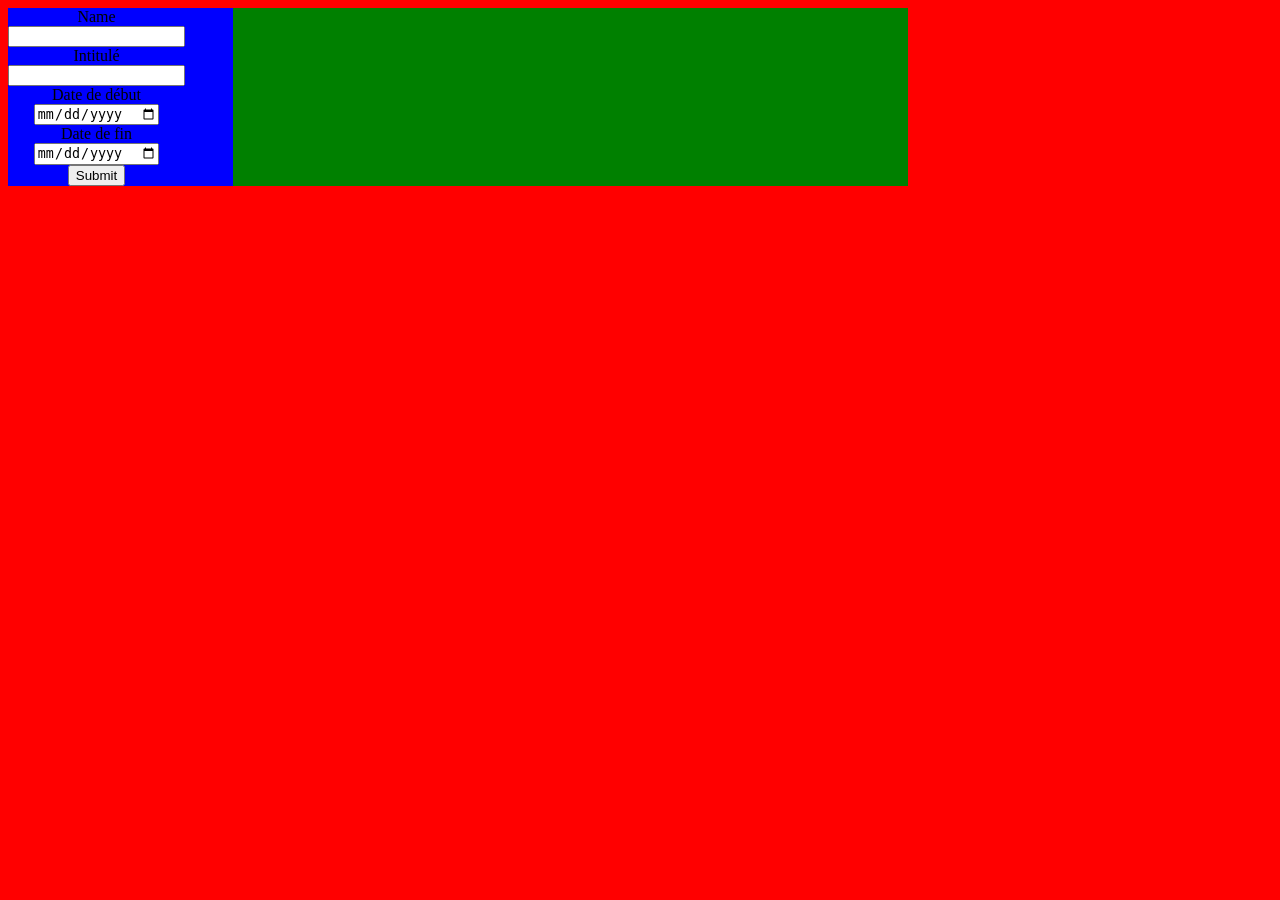
==== promos.html @ 78d65f87 "première sauvegarde" ====
<!DOCTYPE html>
<html lang="en">

<head>
    <meta charset="UTF-8">
    <meta name="viewport" content="width=device-width, initial-scale=1.0">
    <link rel="stylesheet" href="./assets/css/promos.css">
    <title>Promos</title>
</head>

<body>

    <main>
        <div class="display-cards">
            <div class="cards">
                <form action="" method="POST">
                    <label for="promo-name">Name</label>
                    <input type="text" name="promoName" id="promo-name">
                
                    <label for="promo-description">Intitulé</label>
                    <input type="text" name="promoDescription" id="promo-description">
                
                    <label for="promo-start">Date de début</label>
                    <input type="date" name="promoStart" id="promo-start">
                
                    <label for="promo-end">Date de fin</label>
                    <input type="date" name="promoEnd" id="promo-end">
                
                    <input type="submit" value="Submit">
                </form>
                
            </div>
        </div>
    </main>

    <script src="./assets/js/promos.js"></script>
</body>

</html>
---- assets/css/promos.css ----
body {
    background: red;
}

main {
    width: 100vh;
}

.display-cards {
    background: green;
}

.cards {
    display: flex;
    background: blue;
    width: 25%;
}

form {
    display: flex;
    flex-direction: column;
    justify-content: center;
    align-items: center;
}
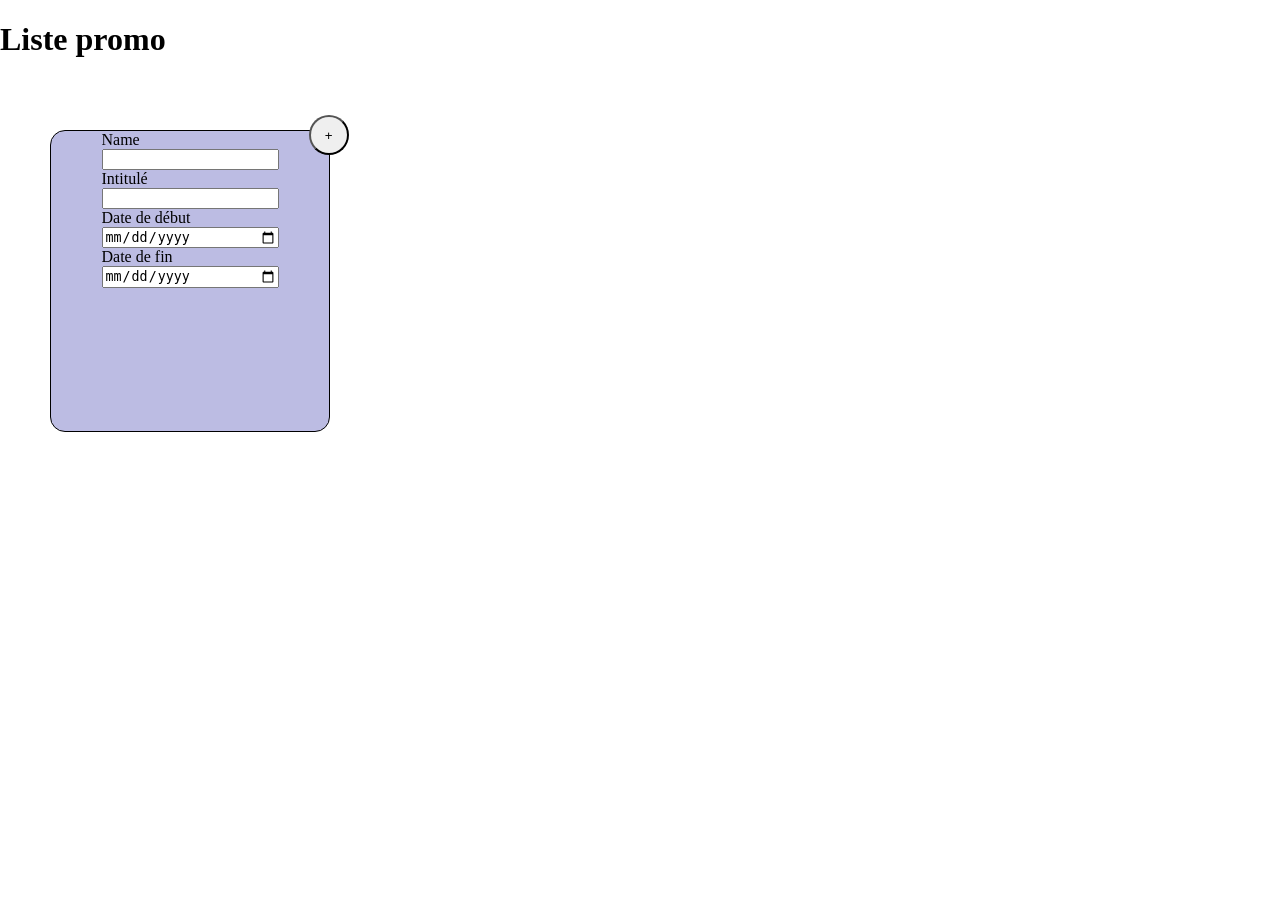
==== commit 27df7911: "fonction promo" ====
--- a/promos.html
+++ b/promos.html
@@ -11,29 +11,33 @@
 <body>
 
     <main>
+        <h1>Liste promo</h1>
         <div class="display-cards">
-            <div class="cards">
+
+            <div class="cards" id="form-container">
                 <form action="" method="POST">
                     <label for="promo-name">Name</label>
                     <input type="text" name="promoName" id="promo-name">
-                
+
                     <label for="promo-description">Intitulé</label>
                     <input type="text" name="promoDescription" id="promo-description">
-                
+
                     <label for="promo-start">Date de début</label>
                     <input type="date" name="promoStart" id="promo-start">
-                
+
                     <label for="promo-end">Date de fin</label>
                     <input type="date" name="promoEnd" id="promo-end">
-                
-                    <input type="submit" value="Submit">
+
+                    <input type="submit" value="+" id="submitForm">
                 </form>
-                
             </div>
+
         </div>
     </main>
 
     <script src="./assets/js/promos.js"></script>
 </body>
 
-</html>+</html>
+
+
--- a/assets/css/promos.css
+++ b/assets/css/promos.css
@@ -1,24 +1,88 @@
 body {
-    background: red;
-}
-
-main {
-    width: 100vh;
+    margin: 0;
 }
 
 .display-cards {
-    background: green;
+    display: flex;
+    flex-wrap: wrap;
+    gap: 20px;
+    padding: 50px;
 }
 
 .cards {
     display: flex;
-    background: blue;
-    width: 25%;
+    flex-direction: column;
+    justify-content: space-between;
+    align-items: center;
+    border: 1px solid black;
+    border-radius: 15px;
+    width: calc(25% - 17px);
+    height: 300px;
+    position: relative;
+    background: rgb(188, 188, 227);
+    transition: 0.5s ease-in;
+}
+
+#form-container:hover {}
+
+#submitForm {
+    position: absolute;
+    top: -10%;
+    left: 117%;
+    border-radius: 50px;
+    height: 40px;
+    width: 40px;
+    cursor: pointer;
+
 }
 
 form {
     display: flex;
     flex-direction: column;
-    justify-content: center;
-    align-items: center;
+    position: relative;
+}
+
+#deletePromo {
+    position: absolute;
+    left: 90%;
+    top: -5%;
+    border-radius: 50px;
+    height: 40px;
+    width: 40px;
+    visibility: hidden;
+
+}
+
+.cards:hover #deletePromo {
+    visibility: visible;
+}
+
+.cards:hover {
+
+    cursor: pointer;
+    background: rgba(123, 120, 120, 0.633);
+
+    h2,
+    p {
+        transition: 0.2s ease-in;
+        color: rgba(0, 0, 0, 0.117);
+
+    }
+
+}
+
+.cards a {
+    display: none;
+    position: absolute;
+    top: 30%;
+    font-size: 2em;
+    text-transform: uppercase;
+    color: white;
+    transition: 0.5s ease-in;
+
+}
+
+.cards:hover a {
+    display: block;
+
 }
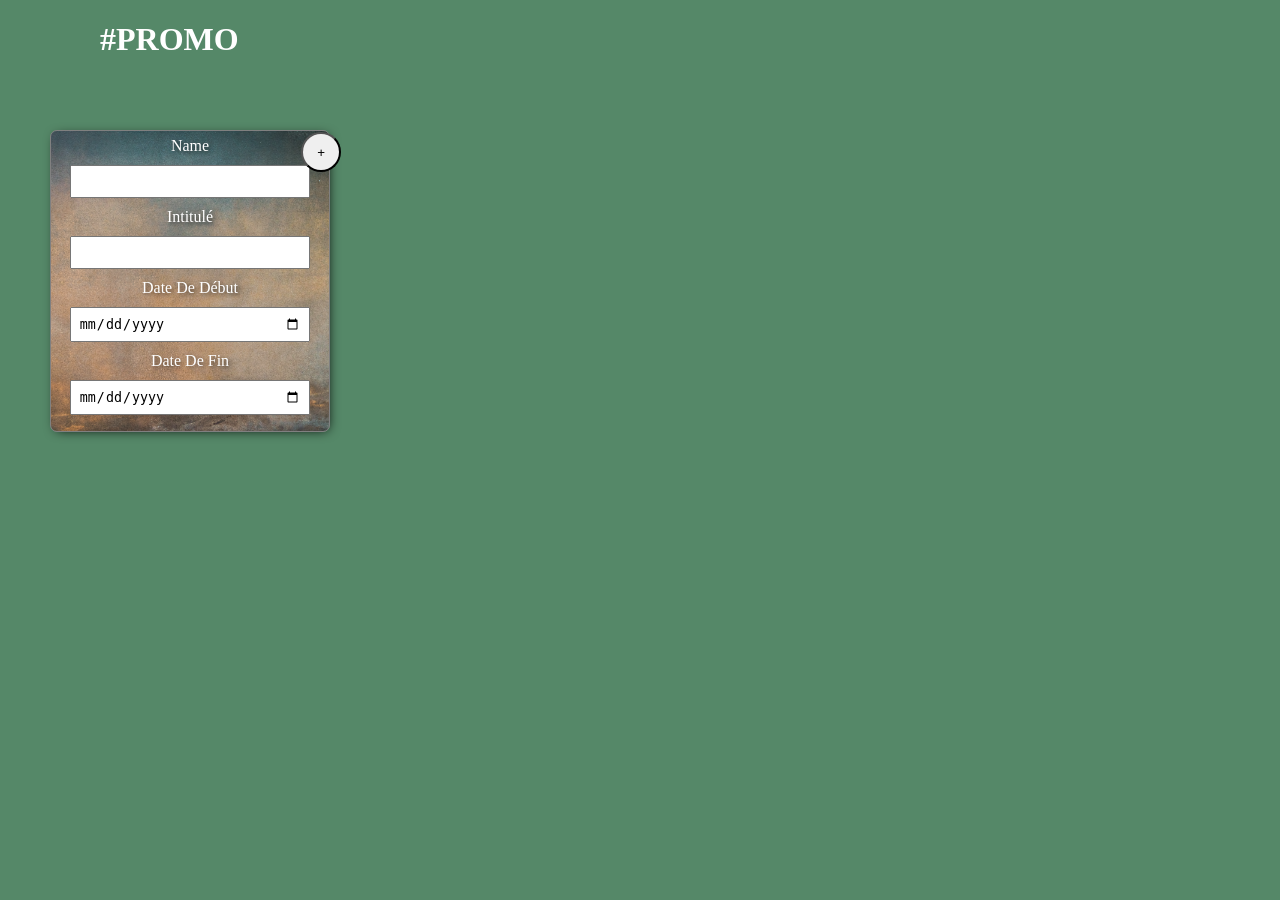
==== commit 73f5562a: "maj 12/03" ====
--- a/promos.html
+++ b/promos.html
@@ -11,9 +11,8 @@
 <body>
 
     <main>
-        <h1>Liste promo</h1>
+        <h1>#PROMO</h1>
         <div class="display-cards">
-
             <div class="cards" id="form-container">
                 <form action="" method="POST">
                     <label for="promo-name">Name</label>
@@ -38,6 +37,4 @@
     <script src="./assets/js/promos.js"></script>
 </body>
 
-</html>
-
-
+</html>
--- a/assets/css/promos.css
+++ b/assets/css/promos.css
@@ -1,5 +1,11 @@
 body {
     margin: 0;
+    background-color: #558868;
+}
+
+main h1 {
+    margin-left: 100px;
+    color: white;
 }
 
 .display-cards {
@@ -9,37 +15,40 @@
     padding: 50px;
 }
 
-.cards {
-    display: flex;
-    flex-direction: column;
-    justify-content: space-between;
-    align-items: center;
-    border: 1px solid black;
-    border-radius: 15px;
-    width: calc(25% - 17px);
-    height: 300px;
+#form-container {
     position: relative;
-    background: rgb(188, 188, 227);
-    transition: 0.5s ease-in;
 }
 
 #form-container:hover {}
 
 #submitForm {
     position: absolute;
-    top: -10%;
-    left: 117%;
+    top: -5%;
+    left: 90%;
     border-radius: 50px;
     height: 40px;
     width: 40px;
     cursor: pointer;
+}
 
+#form-container {
+    display: flex;
+    justify-content: center;
 }
 
 form {
     display: flex;
     flex-direction: column;
+    justify-content: center;
+    align-items: center;
     position: relative;
+    width: 100%;
+}
+
+input {
+    padding: 7px;
+    width: 80%;
+    margin: 10px 0;
 }
 
 #deletePromo {
@@ -47,42 +56,92 @@
     left: 90%;
     top: -5%;
     border-radius: 50px;
+    border-style: none;
     height: 40px;
     width: 40px;
     visibility: hidden;
+    background: rgb(202, 76, 76);
+}
+#updatePromo {
+    position: absolute;
+    left: 80%;
+    top: 10%;
+    border-radius: 50px;
+    border-style: none;
+    height: 40px;
+    width: 40px;
+    visibility: hidden;
+    background: rgb(231, 207, 50);
+}
 
+
+
+.cards {
+    color: white;
+    text-transform: capitalize;
+    text-shadow: 2px 2px 4px rgba(0, 0, 0, 0.6);
+    display: flex;
+    flex-direction: column;
+    justify-content: space-between;
+    align-items: center;
+    border: 1px solid gray;
+    border-radius: 7px;
+    width: calc(25% - 17px);
+    height: 300px;
+    position: relative;
+    background: url("../images/bg-card-1.jpg") center/cover;
+    transition: 0.5s ease-in;
+    box-shadow: 2px 2px 12px -4px black
+}
+
+.cards h2 {
+    padding: 20px 0;
+    margin: 0;
+    text-align: center;
+    font-size: 2em;
+    border-bottom: 5px solid;
+    background: rgb(100, 208, 235);
+    width: 100%;
 }
 
 .cards:hover #deletePromo {
     visibility: visible;
 }
 
+.cards:hover #updatePromo {
+    visibility: visible;
+}
+
 .cards:hover {
-
+background: rgba(255, 255, 255, 0.107);
     cursor: pointer;
-    background: rgba(123, 120, 120, 0.633);
 
     h2,
+    h3,
     p {
         transition: 0.2s ease-in;
-        color: rgba(0, 0, 0, 0.117);
-
+        color: rgba(0, 0, 0, 0.273);
     }
-
 }
 
 .cards a {
-    display: none;
     position: absolute;
-    top: 30%;
+    top: 45%;
     font-size: 2em;
     text-transform: uppercase;
     color: white;
-    transition: 0.5s ease-in;
+    text-decoration: none;
+    opacity: 0;
+    transition: opacity 0.2s ease-in;
+    text-shadow: 2px 2px 4px rgba(0, 0, 0, 0.6);
+}
 
+.cards a:hover {
+    color: black;
+    transition: 0.4s ease;
 }
 
 .cards:hover a {
-    display: block;
+    opacity: 1;
 
 }
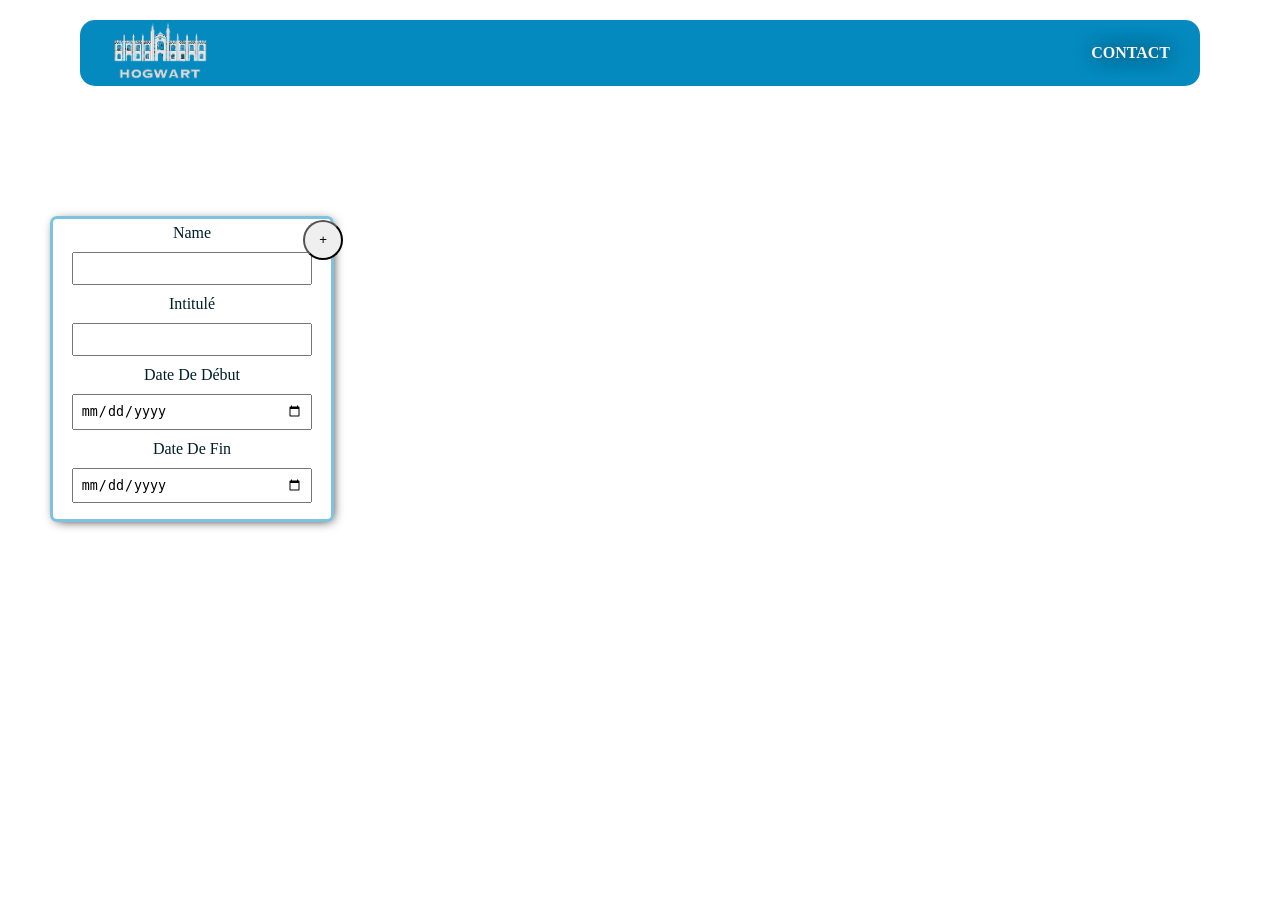
==== commit 327062a4: "maj 13/03 contact fini" ====
--- a/promos.html
+++ b/promos.html
@@ -9,6 +9,18 @@
 </head>
 
 <body>
+    <header>
+        <nav>
+            <div class="container-header">
+                <div class="img-logo">
+                    <a href="./index.html"><img src="./assets/images/logo2.png" alt="logo" /></a>
+                </div>
+                <div>
+                    <a href="./contact.html">CONTACT</a>
+                </div>
+            </div>
+        </nav>
+    </header>
 
     <main>
         <h1>#PROMO</h1>
--- a/assets/css/promos.css
+++ b/assets/css/promos.css
@@ -1,6 +1,32 @@
 body {
     margin: 0;
-    background-color: #558868;
+}
+
+header {
+    margin: 20px 80px;
+    padding: 0 30px;
+    background: #048abf;
+    border-radius: 15px;
+
+    a {
+        color: rgb(250, 245, 244);
+        font-weight: bold;
+        text-decoration: none;
+        text-shadow: 2px 0px 20px rgba(0, 0, 0, 0.98);
+    }
+}
+
+.container-header {
+    display: flex;
+    justify-content: space-between;
+    align-items: center;
+
+}
+
+.img-logo {
+    img {
+        width: 100px;
+    }
 }
 
 main h1 {
@@ -62,6 +88,7 @@
     visibility: hidden;
     background: rgb(202, 76, 76);
 }
+
 #updatePromo {
     position: absolute;
     left: 80%;
@@ -77,19 +104,18 @@
 
 
 .cards {
-    color: white;
+    color: #001f2b;
     text-transform: capitalize;
-    text-shadow: 2px 2px 4px rgba(0, 0, 0, 0.6);
+    /* text-shadow: 2px 2px 4px rgba(0, 0, 0, 0.6); */
     display: flex;
     flex-direction: column;
     justify-content: space-between;
     align-items: center;
-    border: 1px solid gray;
+    border: 3px solid #048abf84;
     border-radius: 7px;
     width: calc(25% - 17px);
     height: 300px;
     position: relative;
-    background: url("../images/bg-card-1.jpg") center/cover;
     transition: 0.5s ease-in;
     box-shadow: 2px 2px 12px -4px black
 }
@@ -99,8 +125,6 @@
     margin: 0;
     text-align: center;
     font-size: 2em;
-    border-bottom: 5px solid;
-    background: rgb(100, 208, 235);
     width: 100%;
 }
 
@@ -113,7 +137,7 @@
 }
 
 .cards:hover {
-background: rgba(255, 255, 255, 0.107);
+    background: rgba(255, 255, 255, 0.107);
     cursor: pointer;
 
     h2,
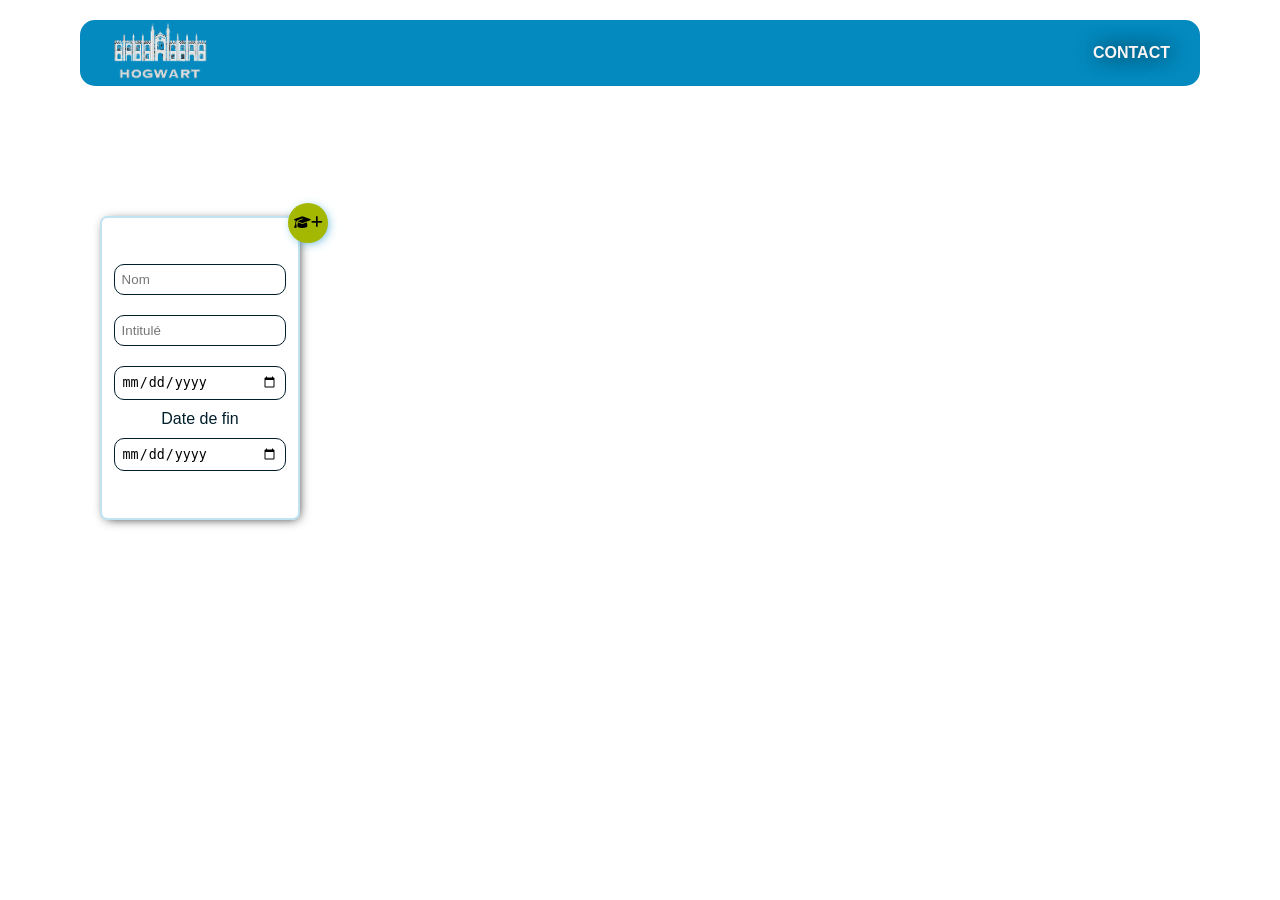
==== commit c6109efc: "maj 14/03 matin" ====
--- a/promos.html
+++ b/promos.html
@@ -5,6 +5,9 @@
     <meta charset="UTF-8">
     <meta name="viewport" content="width=device-width, initial-scale=1.0">
     <link rel="stylesheet" href="./assets/css/promos.css">
+    <link rel="stylesheet" href="https://cdnjs.cloudflare.com/ajax/libs/font-awesome/6.7.2/css/all.min.css"
+        integrity="sha512-Evv84Mr4kqVGRNSgIGL/F/aIDqQb7xQ2vcrdIwxfjThSH8CSR7PBEakCr51Ck+w+/U6swU2Im1vVX0SVk9ABhg=="
+        crossorigin="anonymous" referrerpolicy="no-referrer" />
     <title>Promos</title>
 </head>
 
@@ -26,23 +29,43 @@
         <h1>#PROMO</h1>
         <div class="display-cards">
             <div class="cards" id="form-container">
-                <form action="" method="POST">
-                    <label for="promo-name">Name</label>
-                    <input type="text" name="promoName" id="promo-name">
+                <form action="" method="POST" id="promoForm">
+                    
+                    <input type="text" name="promoName" id="promo-name" placeholder="Nom">
 
-                    <label for="promo-description">Intitulé</label>
-                    <input type="text" name="promoDescription" id="promo-description">
+                    <input type="text" name="promoDescription" id="promo-description" placeholder="Intitulé">
 
-                    <label for="promo-start">Date de début</label>
-                    <input type="date" name="promoStart" id="promo-start">
+                    <label for="promo-start"></label>
+                    <input type="date" name="promoStart" id="promo-start" placeholder="Date de début">
 
                     <label for="promo-end">Date de fin</label>
                     <input type="date" name="promoEnd" id="promo-end">
 
-                    <input type="submit" value="+" id="submitForm">
+                    <button type="submit" value="" id="submitForm"><i class="fa-solid fa-graduation-cap"></i><i class="fa-solid fa-plus"></i></button>
+
                 </form>
             </div>
 
+            <div id="modifier-container">
+                <div id="modifier-form-container">
+                    <form action="" method="POST">
+                        <label for="promo-name">Name</label>
+                        <input type="text" name="promoName" id="modifier-promo-name">
+
+                        <label for="promo-description">Intitulé</label>
+                        <input type="text" name="promoDescription" id="modifier-promo-description">
+
+                        <label for="promo-start">Date de début</label>
+                        <input type="date" name="promoStart" id="modifier-promo-start">
+
+                        <label for="promo-end">Date de fin</label>
+                        <input type="date" name="promoEnd" id="modifier-promo-end">
+
+                        <input type="submit" value="Soumettre" id="submitModifierForm">
+                        <button id="close">Fermer</button>
+                    </form>
+                </div>
+            </div>
         </div>
     </main>
 
--- a/assets/css/promos.css
+++ b/assets/css/promos.css
@@ -1,5 +1,6 @@
 body {
     margin: 0;
+    font-family: helvetica,arial;
 }
 
 header {
@@ -29,6 +30,10 @@
     }
 }
 
+main {
+    position: relative;
+}
+
 main h1 {
     margin-left: 100px;
     color: white;
@@ -37,29 +42,35 @@
 .display-cards {
     display: flex;
     flex-wrap: wrap;
-    gap: 20px;
+    gap: 90px;
     padding: 50px;
 }
 
 #form-container {
     position: relative;
 }
-
-#form-container:hover {}
-
+.display-cards{
+    margin: 0 50px;
+}
 #submitForm {
     position: absolute;
     top: -5%;
-    left: 90%;
+    left: 95%;
     border-radius: 50px;
     height: 40px;
     width: 40px;
     cursor: pointer;
+    border: 0;
+    background: #a4b701;
+    box-shadow: 2px 2px 12px -4px #048abf;
+    display: flex;
+    align-items: center;
 }
 
 #form-container {
     display: flex;
     justify-content: center;
+    border: 2px solid #048abf3e;
 }
 
 form {
@@ -67,7 +78,6 @@
     flex-direction: column;
     justify-content: center;
     align-items: center;
-    position: relative;
     width: 100%;
 }
 
@@ -75,49 +85,52 @@
     padding: 7px;
     width: 80%;
     margin: 10px 0;
+    border: 0.4px solid #001f2b;
+    border-radius: 10px;
 }
 
 #deletePromo {
     position: absolute;
-    left: 90%;
+    left: 95%;
     top: -5%;
     border-radius: 50px;
     border-style: none;
     height: 40px;
     width: 40px;
     visibility: hidden;
-    background: rgb(202, 76, 76);
+    background: #F2CEA2;
+    cursor: pointer;
+    box-shadow: 2px 2px 12px -4px black
 }
 
 #updatePromo {
     position: absolute;
-    left: 80%;
-    top: 10%;
+    left: 95%;
+    top: 12%;
     border-radius: 50px;
     border-style: none;
     height: 40px;
     width: 40px;
     visibility: hidden;
-    background: rgb(231, 207, 50);
-}
-
+    background: #0477BF;
+    cursor: pointer;
+    box-shadow: 2px 2px 12px -4px black
+}
 
 
 .cards {
     color: #001f2b;
-    text-transform: capitalize;
-    /* text-shadow: 2px 2px 4px rgba(0, 0, 0, 0.6); */
     display: flex;
     flex-direction: column;
     justify-content: space-between;
     align-items: center;
     border: 3px solid #048abf84;
     border-radius: 7px;
-    width: calc(25% - 17px);
+    width: calc(25% - 74px);
     height: 300px;
     position: relative;
     transition: 0.5s ease-in;
-    box-shadow: 2px 2px 12px -4px black
+    box-shadow: 2px 2px 12px -4px #000000;
 }
 
 .cards h2 {
@@ -138,22 +151,20 @@
 
 .cards:hover {
     background: rgba(255, 255, 255, 0.107);
-    cursor: pointer;
-
-    h2,
-    h3,
-    p {
+    box-shadow: 2px 2px 12px -1px #000000;
+    
+    h2, h3, p {
         transition: 0.2s ease-in;
-        color: rgba(0, 0, 0, 0.273);
+        color: rgba(0, 0, 0, 0.052);
     }
 }
 
 .cards a {
     position: absolute;
+    font-weight: bold;
     top: 45%;
-    font-size: 2em;
-    text-transform: uppercase;
-    color: white;
+    font-size: 1.5em;
+    color: rgb(21, 118, 222);
     text-decoration: none;
     opacity: 0;
     transition: opacity 0.2s ease-in;
@@ -161,11 +172,44 @@
 }
 
 .cards a:hover {
-    color: black;
+    color: rgb(0, 95, 158);
     transition: 0.4s ease;
+    cursor: pointer;
 }
 
 .cards:hover a {
     opacity: 1;
-
+}
+
+
+#modifier-container {
+    display: none;
+    position: fixed;
+    z-index: 1;
+    left: 0;
+    top: 0;
+    width: 100%;
+    height: 100%;
+    background-color: rgba(0, 0, 0, 0.5);
+    justify-content: center;
+    align-items: center;
+}
+
+#modifier-form-container {
+    width: 400px;
+    border-radius: 5px;
+    box-shadow: 2px 2px 4px rgba(0, 0, 0, 0.6);
+}
+
+#close {
+    margin-bottom: 20px;
+}
+
+
+#modalo {
+    background: red;
+    padding: 20px 40px;
+    z-index: 2;
+    left: 50%;
+    text-align: center;
 }
